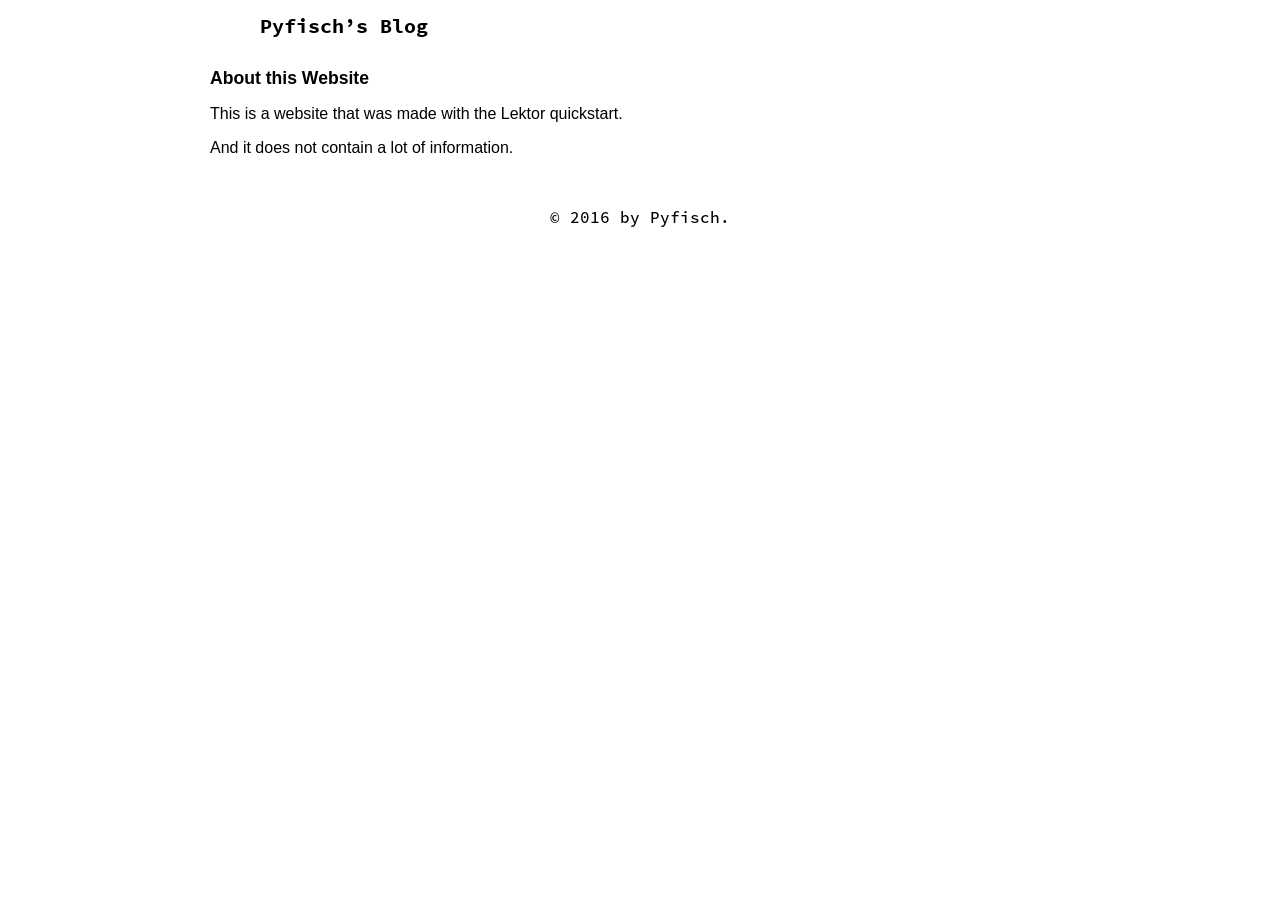
==== about/index.html @ 82501b6c "Synchronized build" ====
<!doctype html>
<meta charset="utf-8">
<link rel="stylesheet" href="../static/normalize.css">
<link rel="stylesheet" href="../static/style.css">
<link rel="stylesheet" href="../static/pygments.css">
<title>About this Website — Pyfisch’s Blog</title>
<body lang="en-US">
  <header>
    <h1>Pyfisch’s Blog</h1>
  </header>
  <div class="page">
    
  <h2>About this Website</h2>
  <p>This is a website that was made with the Lektor quickstart.</p>
<p>And it does not contain a lot of information.</p>


  </div>
  <footer>
    &copy; 2016 by Pyfisch.
  </footer>
</body>
---- static/style.css ----
@font-face {
  font-family: Charter;
  font-variant: normal;
  font-style: normal;
  src: url("charter_regular.woff");
}

@font-face {
  font-family: Charter;
  font-weight: bold;
  src: url("charter_bold.woff");
}

@font-face {
  font-family: Charter;
  font-style: italic;
  src: url("charter_italic.woff");
}

@font-face {
  font-family: Source Code Pro;
  src: url("source_code_pro_medium.woff");
}

@font-face {
  font-family: Source Code Pro;
  font-weight: bold;
  src: url("source_code_pro_bold.woff");
}

body {
  width: 860px;
  margin: 0 auto;
}

body > header {
  margin-bottom: 30px;
}

body > header > h1 {
  font-family: Source Code Pro;
  font-size: 20px;
  margin-left: 50px;
}

article {
  font-family: Charter;
  font-size: 23px;
  line-height: 1.30;
  hyphens: auto;
}

header > h1 {
  margin-bottom: 0px;
  font-weight: bold;
  font-size: 120%;
}

header > p {
  margin-top: 0;
  font-size: 80%;
}

h2 {
  font-weight: bold;
  font-size: 110%;
}

p {
  margin-bottom: 1em;
}

code {
  font-family: Source Code Pro;
  font-size: 90%;
}

pre {
  font-family: Source Code Pro;
  font-size: 80%;
}

figure {
  float: right;
  margin-left: 20px;
  margin-right: 0px;
  margin-top: 10px;
  margin-bottom: 10px;
  width: 400px;
}

@media (min-width: 1300px) {
  figure {
    margin-right: -200px;
  }
}

figcaption {
  font-size: 80%;
}

a {
  color: #222222;
}

footer {
  font-family: Source Code Pro;
  text-align: center;
  margin-top: 50px;
}
---- static/pygments.css ----
.hll { background-color: #ffffcc }
.c { color: #8f5902; font-style: italic } /* Comment */
.err { color: #a40000; border: 1px solid #ef2929 } /* Error */
.g { color: #000000 } /* Generic */
.k { color: #204a87; font-weight: bold } /* Keyword */
.l { color: #000000 } /* Literal */
.n { color: #000000 } /* Name */
.o { color: #ce5c00; font-weight: bold } /* Operator */
.x { color: #000000 } /* Other */
.p { color: #000000; font-weight: bold } /* Punctuation */
.ch { color: #8f5902; font-style: italic } /* Comment.Hashbang */
.cm { color: #8f5902; font-style: italic } /* Comment.Multiline */
.cp { color: #8f5902; font-style: italic } /* Comment.Preproc */
.cpf { color: #8f5902; font-style: italic } /* Comment.PreprocFile */
.c1 { color: #8f5902; font-style: italic } /* Comment.Single */
.cs { color: #8f5902; font-style: italic } /* Comment.Special */
.gd { color: #a40000 } /* Generic.Deleted */
.ge { color: #000000; font-style: italic } /* Generic.Emph */
.gr { color: #ef2929 } /* Generic.Error */
.gh { color: #000080; font-weight: bold } /* Generic.Heading */
.gi { color: #00A000 } /* Generic.Inserted */
.go { color: #000000; font-style: italic } /* Generic.Output */
.gp { color: #8f5902 } /* Generic.Prompt */
.gs { color: #000000; font-weight: bold } /* Generic.Strong */
.gu { color: #800080; font-weight: bold } /* Generic.Subheading */
.gt { color: #a40000; font-weight: bold } /* Generic.Traceback */
.kc { color: #204a87; font-weight: bold } /* Keyword.Constant */
.kd { color: #204a87; font-weight: bold } /* Keyword.Declaration */
.kn { color: #204a87; font-weight: bold } /* Keyword.Namespace */
.kp { color: #204a87; font-weight: bold } /* Keyword.Pseudo */
.kr { color: #204a87; font-weight: bold } /* Keyword.Reserved */
.kt { color: #204a87; font-weight: bold } /* Keyword.Type */
.ld { color: #000000 } /* Literal.Date */
.m { color: #0000cf; font-weight: bold } /* Literal.Number */
.s { color: #4e9a06 } /* Literal.String */
.na { color: #c4a000 } /* Name.Attribute */
.nb { color: #204a87 } /* Name.Builtin */
.nc { color: #000000 } /* Name.Class */
.no { color: #000000 } /* Name.Constant */
.nd { color: #5c35cc; font-weight: bold } /* Name.Decorator */
.ni { color: #ce5c00 } /* Name.Entity */
.ne { color: #cc0000; font-weight: bold } /* Name.Exception */
.nf { color: #000000 } /* Name.Function */
.nl { color: #f57900 } /* Name.Label */
.nn { color: #000000 } /* Name.Namespace */
.nx { color: #000000 } /* Name.Other */
.py { color: #000000 } /* Name.Property */
.nt { color: #204a87; font-weight: bold } /* Name.Tag */
.nv { color: #000000 } /* Name.Variable */
.ow { color: #204a87; font-weight: bold } /* Operator.Word */
.w { color: #f8f8f8; text-decoration: underline } /* Text.Whitespace */
.mb { color: #0000cf; font-weight: bold } /* Literal.Number.Bin */
.mf { color: #0000cf; font-weight: bold } /* Literal.Number.Float */
.mh { color: #0000cf; font-weight: bold } /* Literal.Number.Hex */
.mi { color: #0000cf; font-weight: bold } /* Literal.Number.Integer */
.mo { color: #0000cf; font-weight: bold } /* Literal.Number.Oct */
.sb { color: #4e9a06 } /* Literal.String.Backtick */
.sc { color: #4e9a06 } /* Literal.String.Char */
.sd { color: #8f5902; font-style: italic } /* Literal.String.Doc */
.s2 { color: #4e9a06 } /* Literal.String.Double */
.se { color: #4e9a06 } /* Literal.String.Escape */
.sh { color: #4e9a06 } /* Literal.String.Heredoc */
.si { color: #4e9a06 } /* Literal.String.Interpol */
.sx { color: #4e9a06 } /* Literal.String.Other */
.sr { color: #4e9a06 } /* Literal.String.Regex */
.s1 { color: #4e9a06 } /* Literal.String.Single */
.ss { color: #4e9a06 } /* Literal.String.Symbol */
.bp { color: #3465a4 } /* Name.Builtin.Pseudo */
.vc { color: #000000 } /* Name.Variable.Class */
.vg { color: #000000 } /* Name.Variable.Global */
.vi { color: #000000 } /* Name.Variable.Instance */
.il { color: #0000cf; font-weight: bold } /* Literal.Number.Integer.Long */
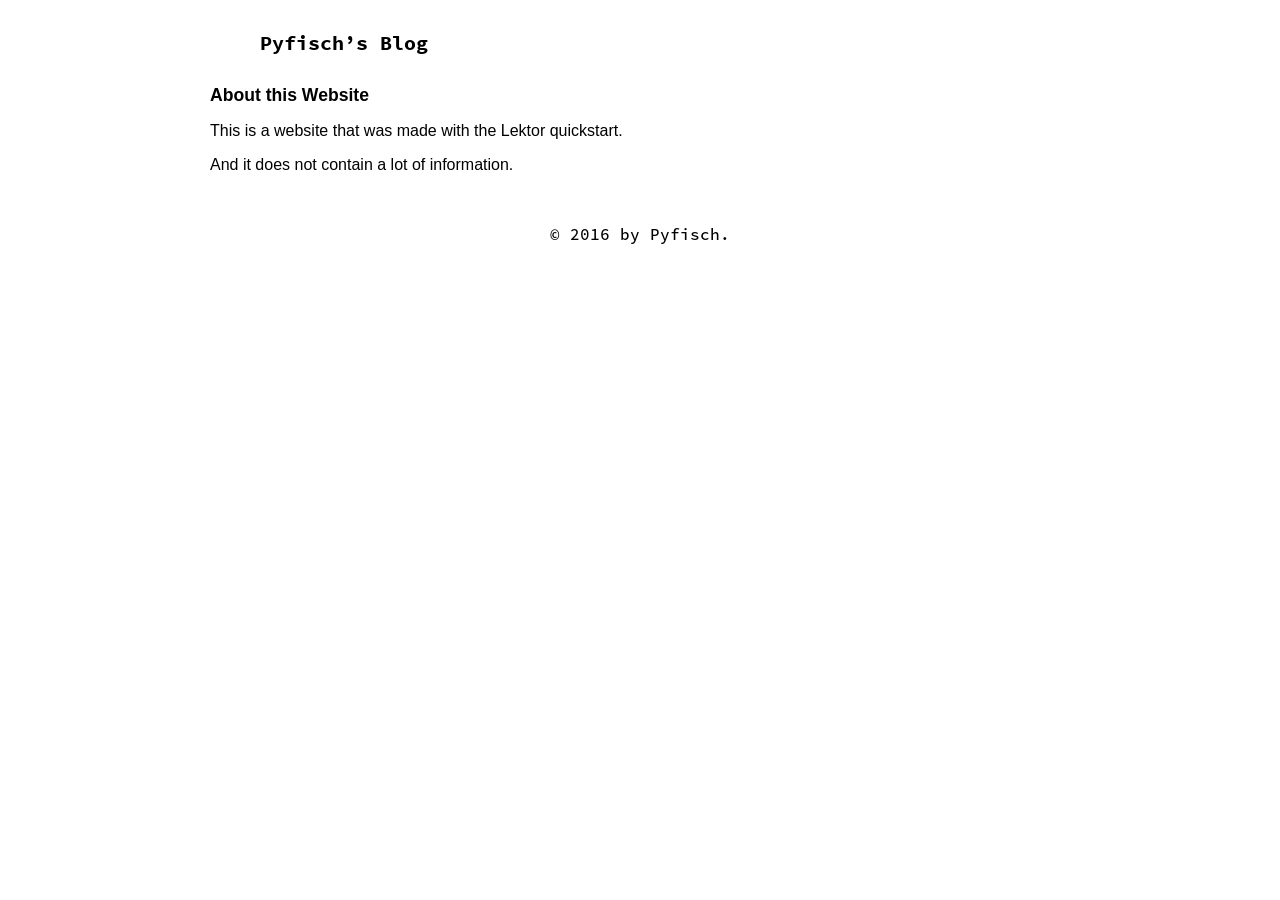
==== commit 5fed3cf6: "Synchronized build" ====
--- a/about/index.html
+++ b/about/index.html
@@ -1,9 +1,12 @@
 <!doctype html>
+<html>
+<header>
 <meta charset="utf-8">
 <link rel="stylesheet" href="../static/normalize.css">
 <link rel="stylesheet" href="../static/style.css">
 <link rel="stylesheet" href="../static/pygments.css">
 <title>About this Website — Pyfisch’s Blog</title>
+</header>
 <body lang="en-US">
   <header>
     <h1>Pyfisch’s Blog</h1>
@@ -20,3 +23,4 @@
     &copy; 2016 by Pyfisch.
   </footer>
 </body>
+</html>
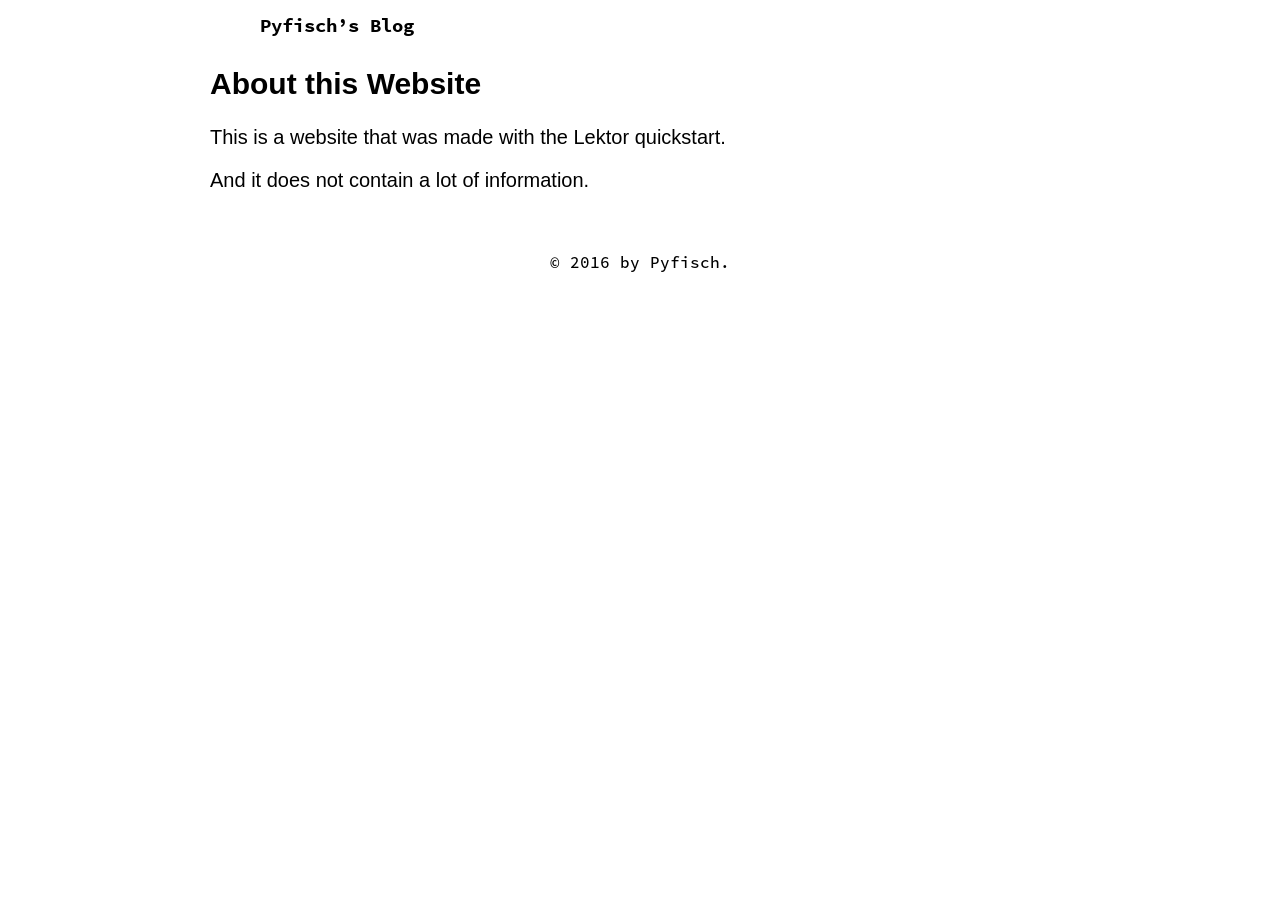
==== commit 1bbc3e23: "Synchronized build" ====
--- a/about/index.html
+++ b/about/index.html
@@ -1,24 +1,24 @@
 <!doctype html>
-<html>
-<header>
-<meta charset="utf-8">
-<link rel="stylesheet" href="../static/normalize.css">
-<link rel="stylesheet" href="../static/style.css">
-<link rel="stylesheet" href="../static/pygments.css">
-<title>About this Website — Pyfisch’s Blog</title>
-</header>
-<body lang="en-US">
+<html lang="en-US">
+<head>
+  <meta charset="utf-8">
+  <link rel="stylesheet" href="../static/normalize.css">
+  <link rel="stylesheet" href="../static/style.css">
+  <link rel="stylesheet" href="../static/pygments.css">
+  <title>About this Website — Pyfisch’s Blog</title>
+</head>
+<body>
   <header>
-    <h1>Pyfisch’s Blog</h1>
+    <h1><a href="/blog">Pyfisch’s Blog</a></h1>
   </header>
-  <div class="page">
+  <main>
     
   <h2>About this Website</h2>
   <p>This is a website that was made with the Lektor quickstart.</p>
 <p>And it does not contain a lot of information.</p>
 
 
-  </div>
+  </main>
   <footer>
     &copy; 2016 by Pyfisch.
   </footer>
--- a/static/style.css
+++ b/static/style.css
@@ -28,83 +28,152 @@
   src: url("source_code_pro_bold.woff");
 }
 
-body {
-  width: 860px;
-  margin: 0 auto;
-}
-
 body > header {
   margin-bottom: 30px;
 }
 
-body > header > h1 {
+body > header h1 {
   font-family: Source Code Pro;
-  font-size: 20px;
+  font-size: 95%;
   margin-left: 50px;
+  text-decoration: none;
+}
+
+body > header a {
+  text-decoration: none;
+  color: black;
+}
+
+body > footer {
+  font-family: Source Code Pro;
+  font-size: 80%;
+  text-align: center;
+  margin-top: 60px;
+  margin-bottom: 30px;
+}
+
+a {
+  color: inherit;
+  text-decoration: underline;
+  color: #222;
+}
+
+a:visited {
+  color: #555;
+}
+
+a:hover {
+  color: #008;
+}
+
+main > footer {
+  margin-top: 40px;
+  font-family: Source Code Pro;
+  text-align: center;
+  font-size: 90%;
 }
 
 article {
   font-family: Charter;
-  font-size: 23px;
   line-height: 1.30;
   hyphens: auto;
+  color: black;
 }
 
-header > h1 {
+article h1, h2, h3 {
+  font-weight: bold;
+}
+
+article h1 {
+  font-size: 120%;
+}
+
+article h2 {
+  font-size: 110%;
+}
+
+article h3 {
+  font-size: 100%;
+}
+
+article p {
+  margin-bottom: 1em;
+}
+
+article code, pre {
+  font-family: Source Code Pro;
+}
+
+article code {
+  font-size: 90%;
+}
+
+article pre {
+  font-size: 80%;
+}
+
+article img {
+  max-width: 90vw;
+}
+
+article figure {
+  margin: 0 auto;
+  width: 400px;
+  max-width: 90vw;
+  font-size: 80%
+}
+
+article header h1 {
   margin-bottom: 0px;
   font-weight: bold;
   font-size: 120%;
 }
 
-header > p {
+article header p {
   margin-top: 0;
   font-size: 80%;
 }
 
-h2 {
-  font-weight: bold;
-  font-size: 110%;
+@media all {
+  body {
+    margin-left: 10px;
+    margin-right: 10px;
+    font-size: 18px;
+  }
+
+  article pre {
+    overflow-x: scroll;
+  }
 }
 
-p {
-  margin-bottom: 1em;
+@media all and (min-width: 650px) {
+  body {
+    font-size: 20px;
+  }
+
+  article figure {
+    float: right;
+    margin: 10px 10px 10px 20px;
+  }
 }
 
-code {
-  font-family: Source Code Pro;
-  font-size: 90%;
+@media all and (min-width: 900px) {
+  body {
+    width: 860px;
+    margin: 0 auto;
+  }
+
+  article pre {
+    overflow-x: visible;
+  }
 }
 
-pre {
-  font-family: Source Code Pro;
-  font-size: 80%;
-}
+@media all and (min-width: 1300px) {
+  body {
+    font-size: 23px;
+  }
 
-figure {
-  float: right;
-  margin-left: 20px;
-  margin-right: 0px;
-  margin-top: 10px;
-  margin-bottom: 10px;
-  width: 400px;
-}
-
-@media (min-width: 1300px) {
-  figure {
+  article figure {
     margin-right: -200px;
   }
 }
-
-figcaption {
-  font-size: 80%;
-}
-
-a {
-  color: #222222;
-}
-
-footer {
-  font-family: Source Code Pro;
-  text-align: center;
-  margin-top: 50px;
-}
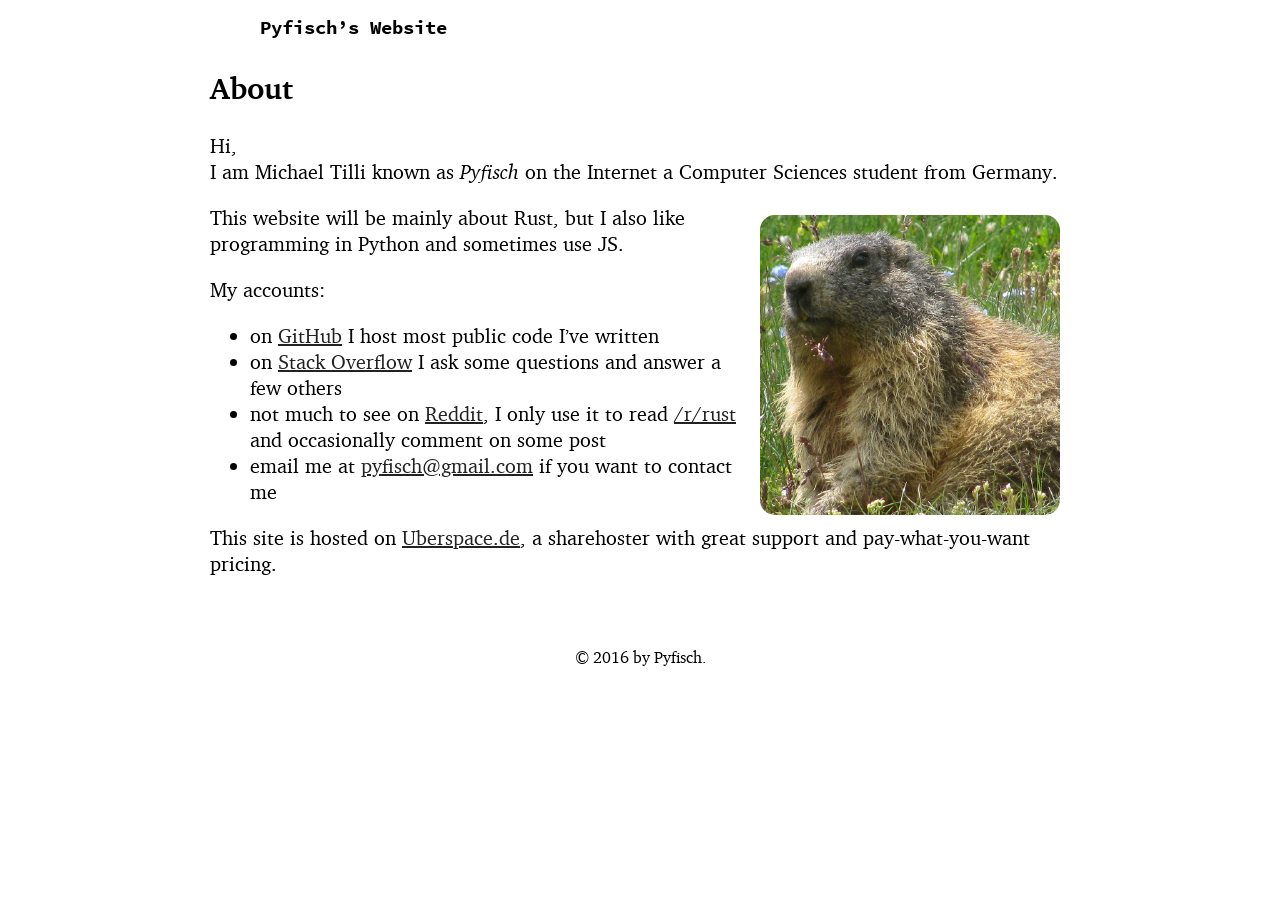
==== commit e1adef81: "blog" ====
--- a/about/index.html
+++ b/about/index.html
@@ -2,23 +2,38 @@
 <html lang="en-US">
 <head>
   <meta charset="utf-8">
+  <meta name="viewport" content="width=device-width, initial-scale=1">
   <link rel="stylesheet" href="../static/normalize.css">
   <link rel="stylesheet" href="../static/style.css">
   <link rel="stylesheet" href="../static/pygments.css">
-  <title>About this Website — Pyfisch’s Blog</title>
+  <link rel="shortcut icon" type="image/svg" href="/favicon.svg">
+  
+  <title>About</title>
 </head>
 <body>
+  
   <header>
-    <h1><a href="/blog">Pyfisch’s Blog</a></h1>
+    <a href="/">Pyfisch’s Website</a>
   </header>
   <main>
     
-  <h2>About this Website</h2>
-  <p>This is a website that was made with the Lektor quickstart.</p>
-<p>And it does not contain a lot of information.</p>
+  <h2>About</h2>
+  <p>Hi,<br>
+I am Michael Tilli known as <em>Pyfisch</em> on the Internet a Computer Sciences student from Germany.</p>
+<p><img src="2781017.png" alt="" class="mascot"></p>
+<p>This website will be mainly about Rust, but I also like programming in Python and sometimes use JS.</p>
+<p>My accounts:</p>
+<ul>
+<li>on <a href="https://github.com/pyfisch/">GitHub</a> I host most public code I’ve written</li>
+<li>on <a href="http://stackoverflow.com/users/4255842/pyfisch">Stack Overflow</a> I ask some questions and answer a few others</li>
+<li>not much to see on <a href="https://www.reddit.com/user/pyfisch">Reddit</a>, I only use it to read <a href="https://www.reddit.com/r/rust">/r/rust</a> and occasionally comment on some post</li>
+<li>email me at <a href="mailto:&#112;&#121;&#102;&#105;&#115;&#099;&#104;&#064;&#103;&#109;&#097;&#105;&#108;&#046;&#099;&#111;&#109;">&#112;&#121;&#102;&#105;&#115;&#099;&#104;&#064;&#103;&#109;&#097;&#105;&#108;&#046;&#099;&#111;&#109;</a> if you want to contact me</li>
+</ul>
+<p>This site is hosted on <a href="https://uberspace.de">Uberspace.de</a>,  a sharehoster with great support and pay-what-you-want pricing.</p>
 
 
   </main>
+  
   <footer>
     &copy; 2016 by Pyfisch.
   </footer>
--- a/static/style.css
+++ b/static/style.css
@@ -28,32 +28,43 @@
   src: url("source_code_pro_bold.woff");
 }
 
-body > header {
-  margin-bottom: 30px;
-}
-
-body > header h1 {
+body > header, .intro > header {
+  margin: 15px auto 30px 50px;
   font-family: Source Code Pro;
   font-size: 95%;
-  margin-left: 50px;
+  font-weight: bold;
   text-decoration: none;
 }
 
-body > header a {
+.intro > header {
+  float: left;
+}
+
+.intro > header a, body > header a, body > header a:visited {
   text-decoration: none;
   color: black;
 }
 
+.intro > header a:hover, body > header a:hover {
+  color: dimgrey;
+}
+
+.mascot {
+  border-radius: 15px;
+  max-width: 90vw;
+  margin: 10px;
+  float: right;
+}
+
 body > footer {
-  font-family: Source Code Pro;
+  font-family: Charter;
   font-size: 80%;
   text-align: center;
-  margin-top: 60px;
+  margin-top: 70px;
   margin-bottom: 30px;
 }
 
 a {
-  color: inherit;
   text-decoration: underline;
   color: #222;
 }
@@ -67,17 +78,23 @@
 }
 
 main > footer {
-  margin-top: 40px;
-  font-family: Source Code Pro;
+  margin-top: 50px;
+  font-family: Charter;
   text-align: center;
   font-size: 90%;
 }
 
-article {
+.intro header {
+  font-size: 120%;
+  line-height: 1.50;
+}
+
+article, main {
   font-family: Charter;
   line-height: 1.30;
   hyphens: auto;
   color: black;
+  margin-bottom: 70px;
 }
 
 article h1, h2, h3 {
@@ -141,8 +158,22 @@
     font-size: 18px;
   }
 
+  .intro > p {
+    clear: both;
+  }
+
   article pre {
     overflow-x: scroll;
+  }
+}
+
+@media all and (min-width: 400px) {
+  .intro > p {
+    clear: left;
+  }
+
+  .mascot {
+    max-width: 50vw;
   }
 }
 
@@ -155,6 +186,10 @@
     float: right;
     margin: 10px 10px 10px 20px;
   }
+
+  .intro {
+    margin-top: 100px;
+  }
 }
 
 @media all and (min-width: 900px) {
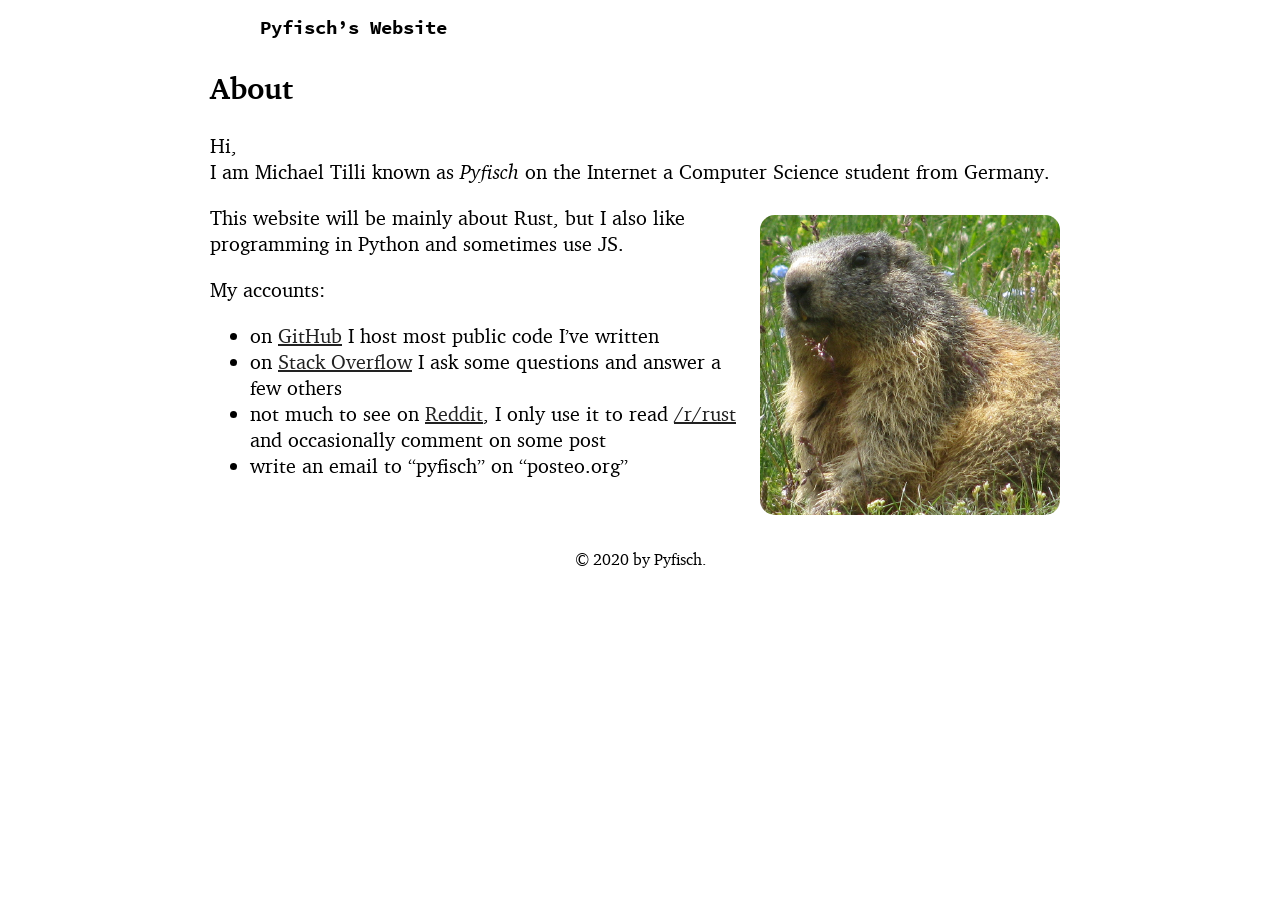
==== commit c2460e13: "blog" ====
--- a/about/index.html
+++ b/about/index.html
@@ -19,7 +19,7 @@
     
   <h2>About</h2>
   <p>Hi,<br>
-I am Michael Tilli known as <em>Pyfisch</em> on the Internet a Computer Sciences student from Germany.</p>
+I am Michael Tilli known as <em>Pyfisch</em> on the Internet a Computer Science student from Germany.</p>
 <p><img src="2781017.png" alt="" class="mascot"></p>
 <p>This website will be mainly about Rust, but I also like programming in Python and sometimes use JS.</p>
 <p>My accounts:</p>
@@ -27,15 +27,14 @@
 <li>on <a href="https://github.com/pyfisch/">GitHub</a> I host most public code I’ve written</li>
 <li>on <a href="http://stackoverflow.com/users/4255842/pyfisch">Stack Overflow</a> I ask some questions and answer a few others</li>
 <li>not much to see on <a href="https://www.reddit.com/user/pyfisch">Reddit</a>, I only use it to read <a href="https://www.reddit.com/r/rust">/r/rust</a> and occasionally comment on some post</li>
-<li>email me at <a href="mailto:&#112;&#121;&#102;&#105;&#115;&#099;&#104;&#064;&#103;&#109;&#097;&#105;&#108;&#046;&#099;&#111;&#109;">&#112;&#121;&#102;&#105;&#115;&#099;&#104;&#064;&#103;&#109;&#097;&#105;&#108;&#046;&#099;&#111;&#109;</a> if you want to contact me</li>
+<li>write an email to “pyfisch” on “posteo.org”</li>
 </ul>
-<p>This site is hosted on <a href="https://uberspace.de">Uberspace.de</a>,  a sharehoster with great support and pay-what-you-want pricing.</p>
 
 
   </main>
   
   <footer>
-    &copy; 2016 by Pyfisch.
+    &copy; 2020 by Pyfisch.
   </footer>
 </body>
 </html>
--- a/static/pygments.css
+++ b/static/pygments.css
@@ -1,3 +1,8 @@
+pre { line-height: 125%; margin: 0; }
+td.linenos pre { color: #000000; background-color: #f0f0f0; padding: 0 5px 0 5px; }
+span.linenos { color: #000000; background-color: #f0f0f0; padding: 0 5px 0 5px; }
+td.linenos pre.special { color: #000000; background-color: #ffffc0; padding: 0 5px 0 5px; }
+span.linenos.special { color: #000000; background-color: #ffffc0; padding: 0 5px 0 5px; }
 .hll { background-color: #ffffcc }
 .c { color: #8f5902; font-style: italic } /* Comment */
 .err { color: #a40000; border: 1px solid #ef2929 } /* Error */
@@ -54,8 +59,10 @@
 .mh { color: #0000cf; font-weight: bold } /* Literal.Number.Hex */
 .mi { color: #0000cf; font-weight: bold } /* Literal.Number.Integer */
 .mo { color: #0000cf; font-weight: bold } /* Literal.Number.Oct */
+.sa { color: #4e9a06 } /* Literal.String.Affix */
 .sb { color: #4e9a06 } /* Literal.String.Backtick */
 .sc { color: #4e9a06 } /* Literal.String.Char */
+.dl { color: #4e9a06 } /* Literal.String.Delimiter */
 .sd { color: #8f5902; font-style: italic } /* Literal.String.Doc */
 .s2 { color: #4e9a06 } /* Literal.String.Double */
 .se { color: #4e9a06 } /* Literal.String.Escape */
@@ -66,7 +73,9 @@
 .s1 { color: #4e9a06 } /* Literal.String.Single */
 .ss { color: #4e9a06 } /* Literal.String.Symbol */
 .bp { color: #3465a4 } /* Name.Builtin.Pseudo */
+.fm { color: #000000 } /* Name.Function.Magic */
 .vc { color: #000000 } /* Name.Variable.Class */
 .vg { color: #000000 } /* Name.Variable.Global */
 .vi { color: #000000 } /* Name.Variable.Instance */
+.vm { color: #000000 } /* Name.Variable.Magic */
 .il { color: #0000cf; font-weight: bold } /* Literal.Number.Integer.Long */
